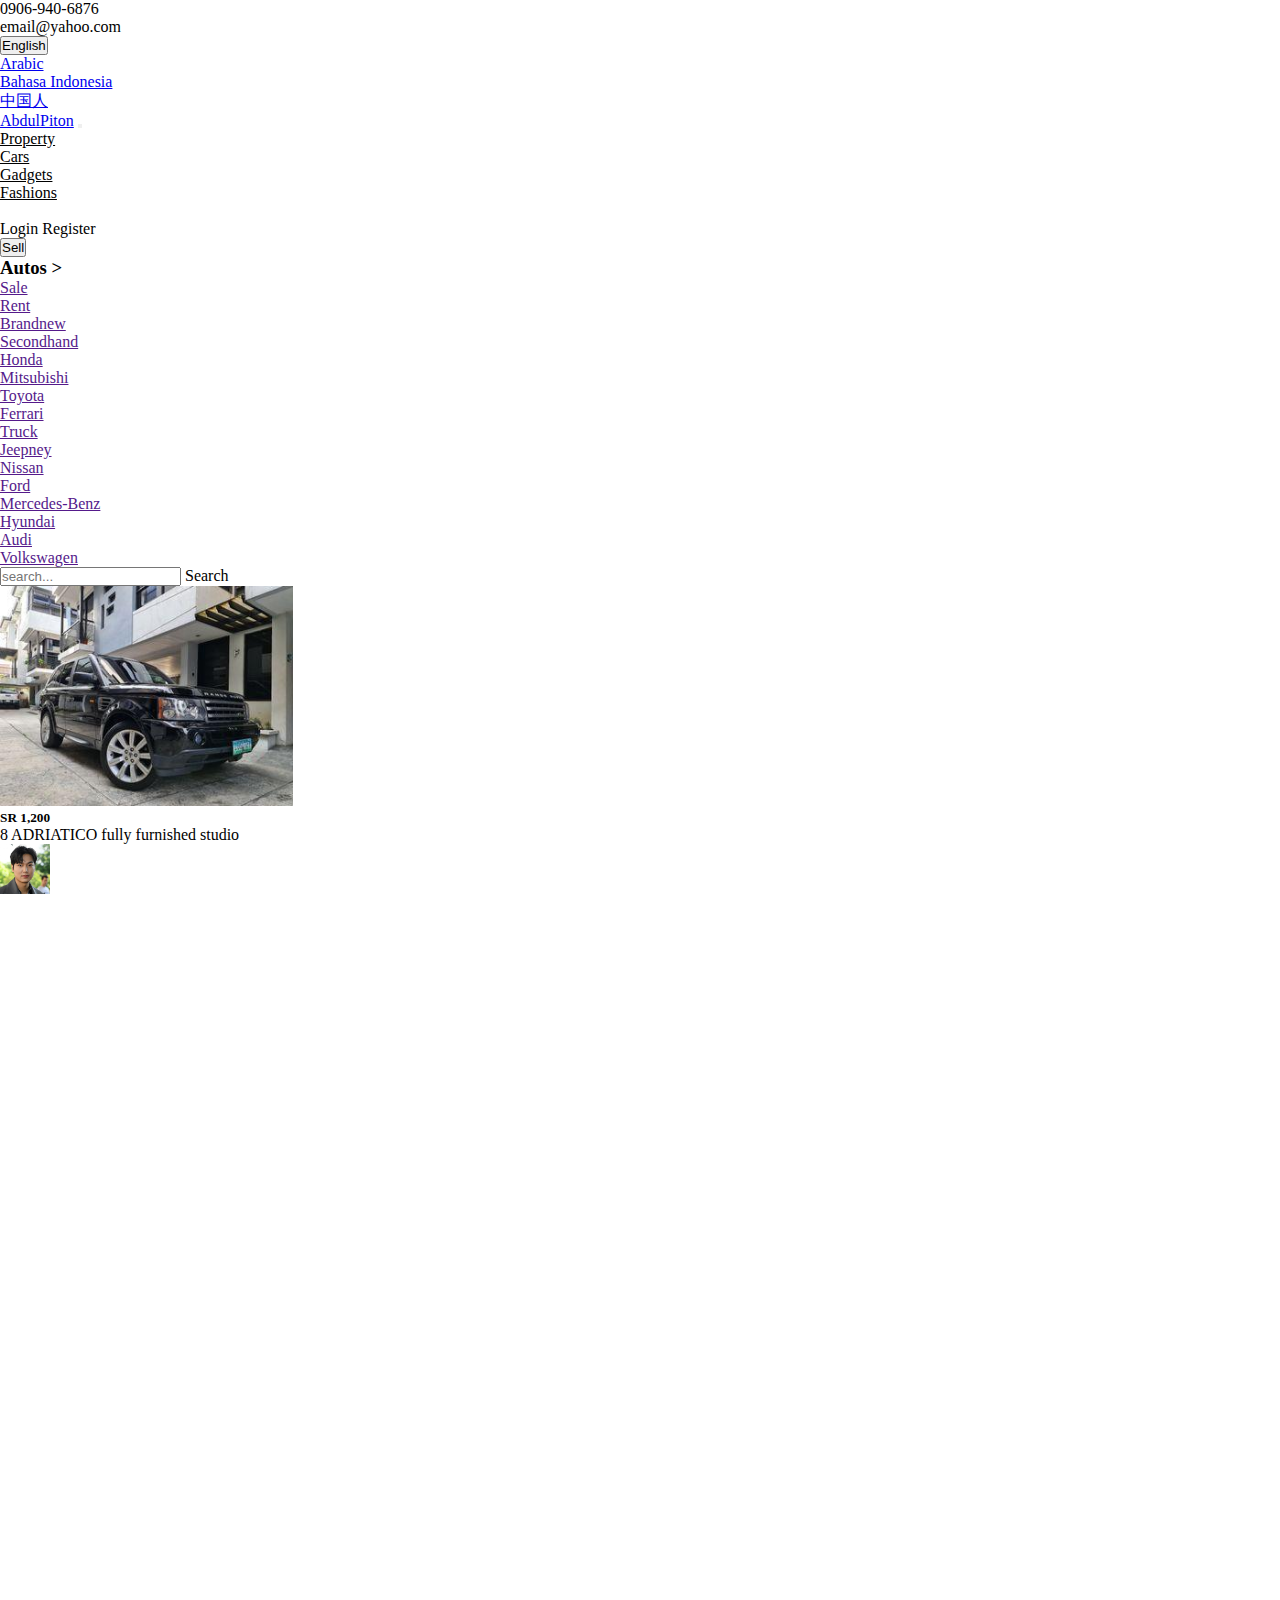
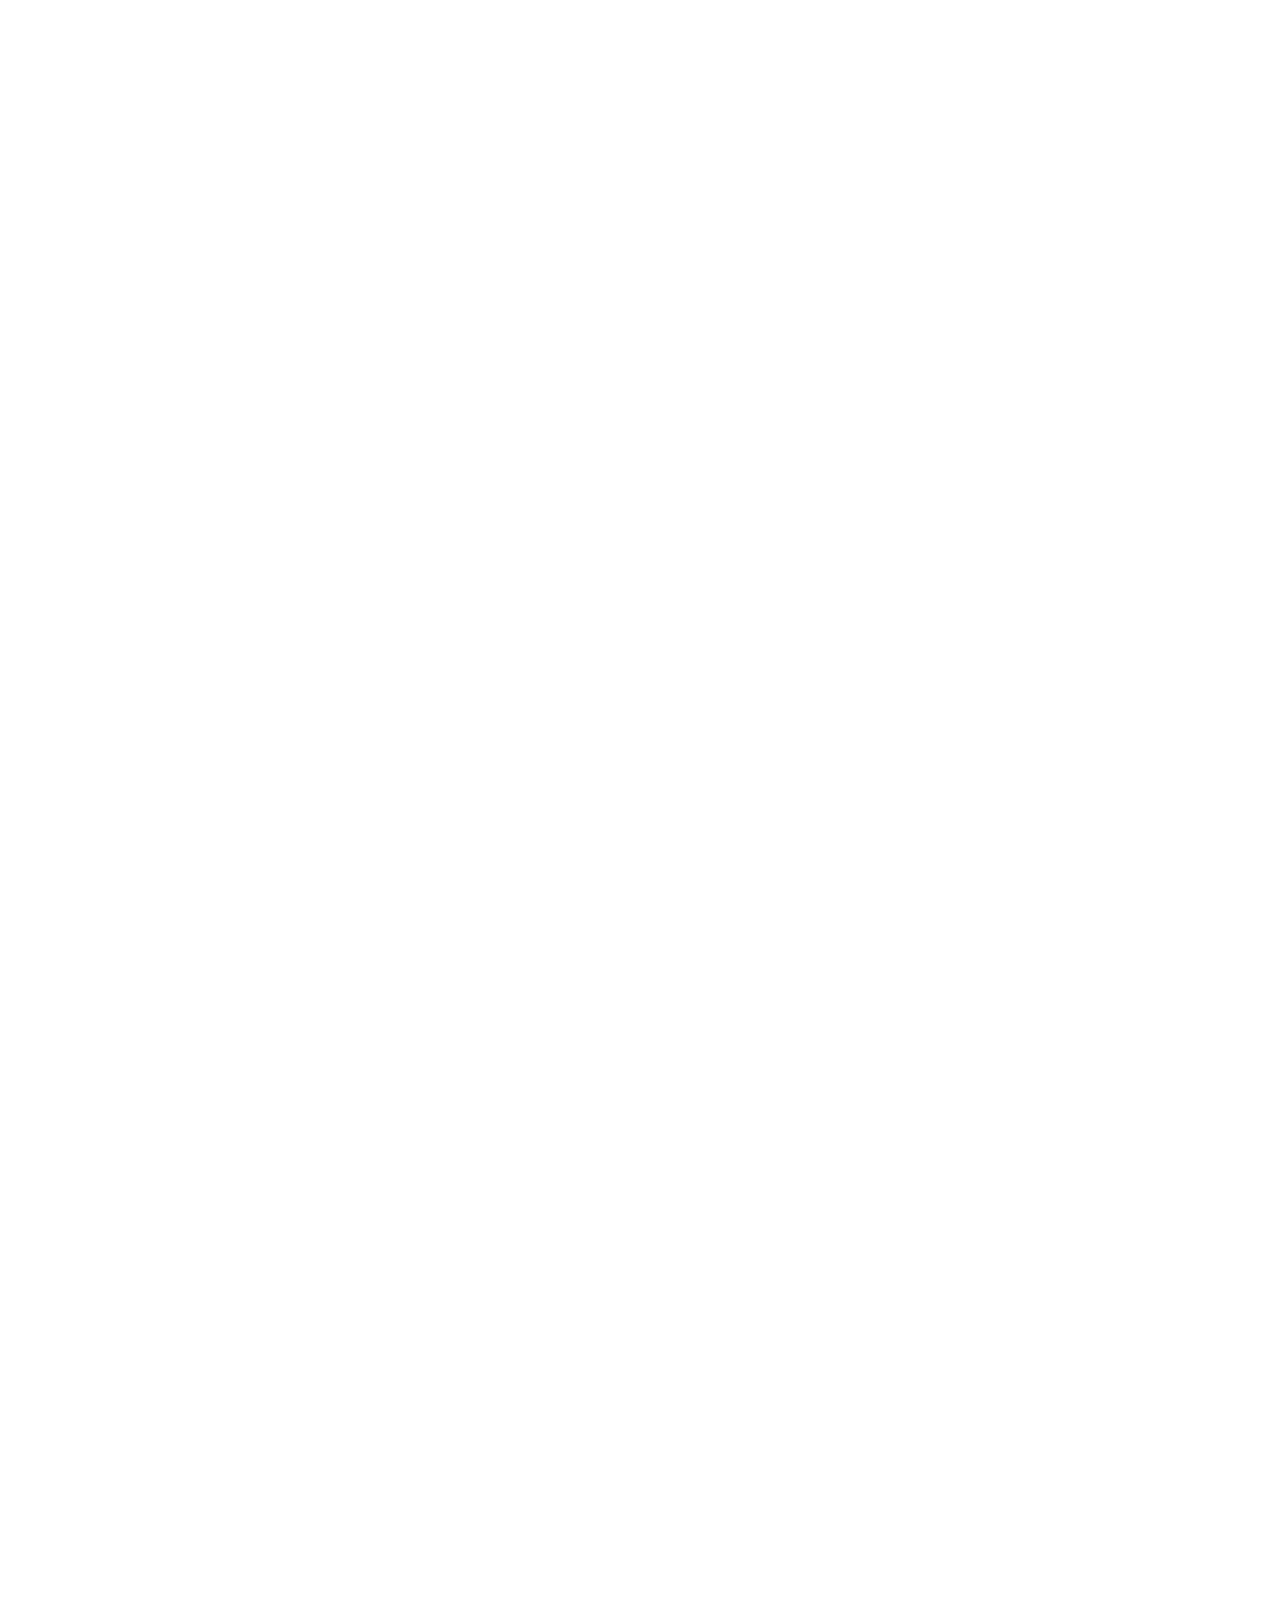
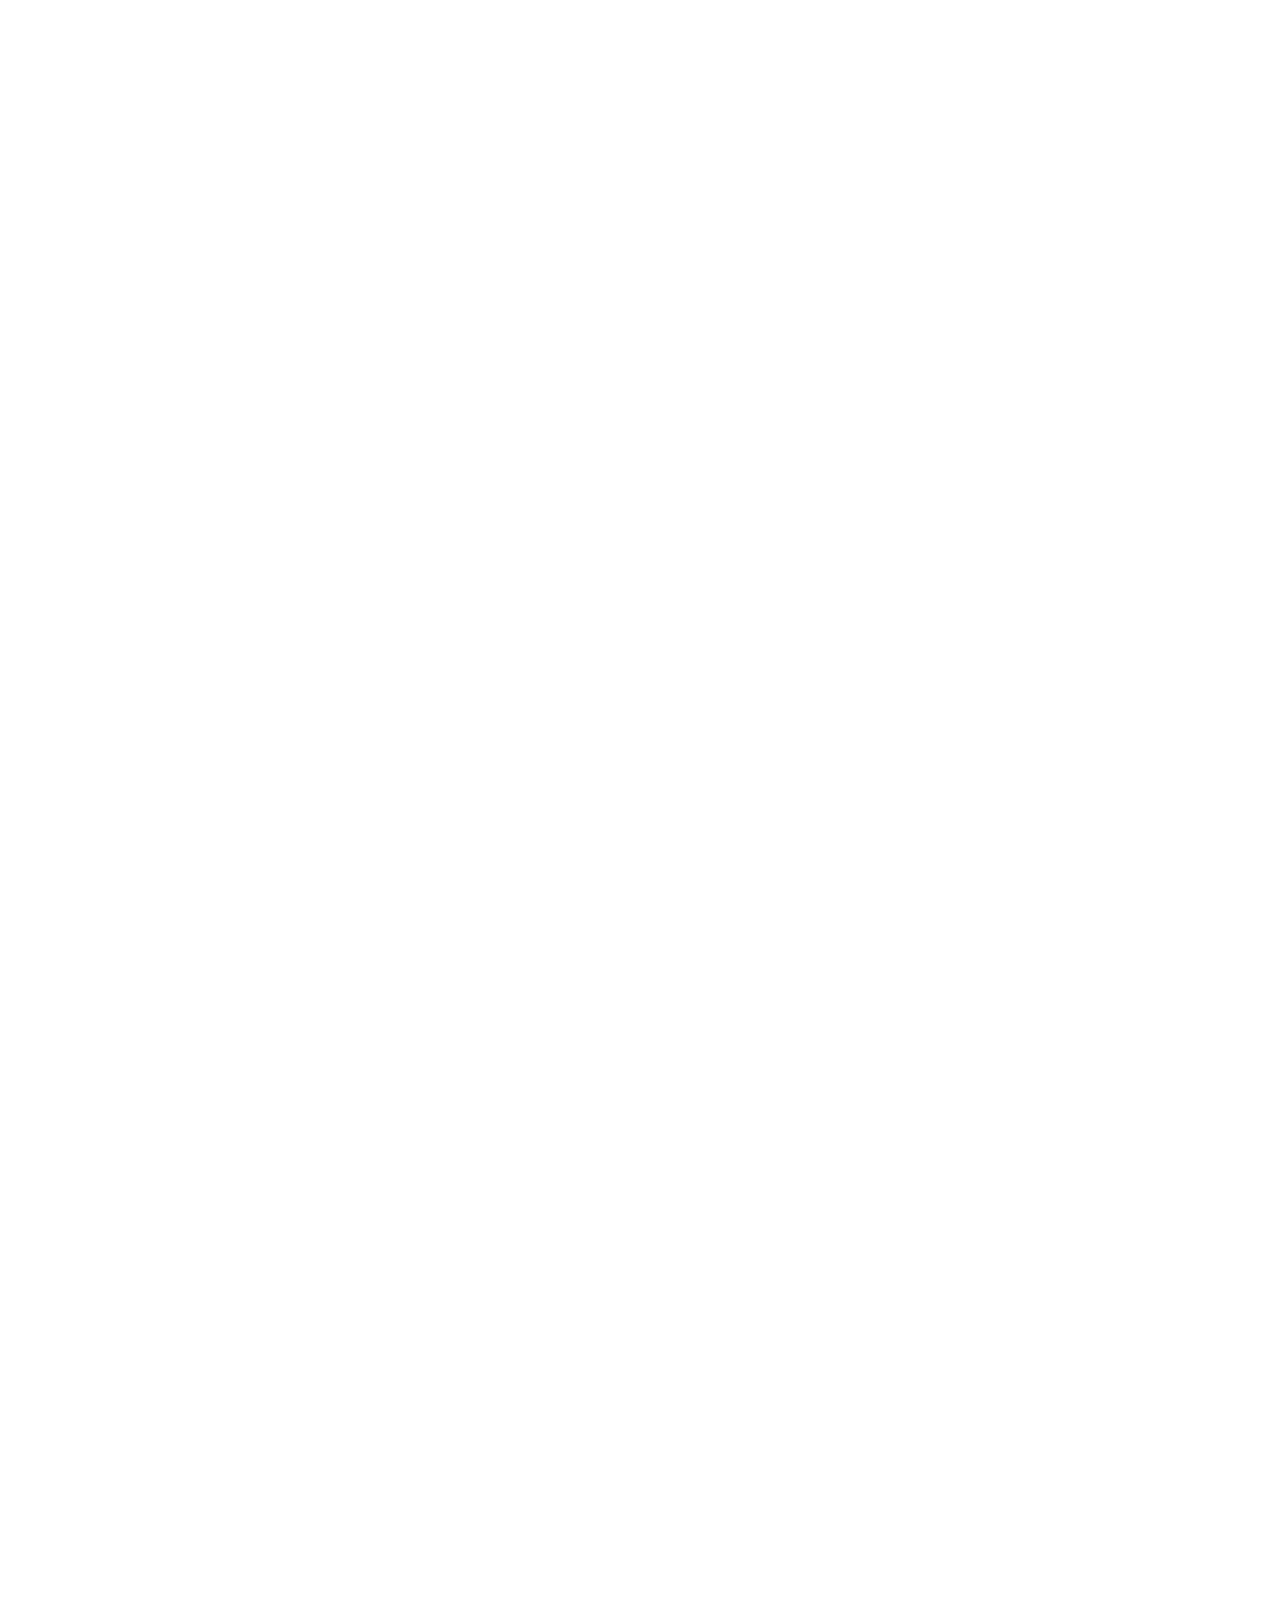
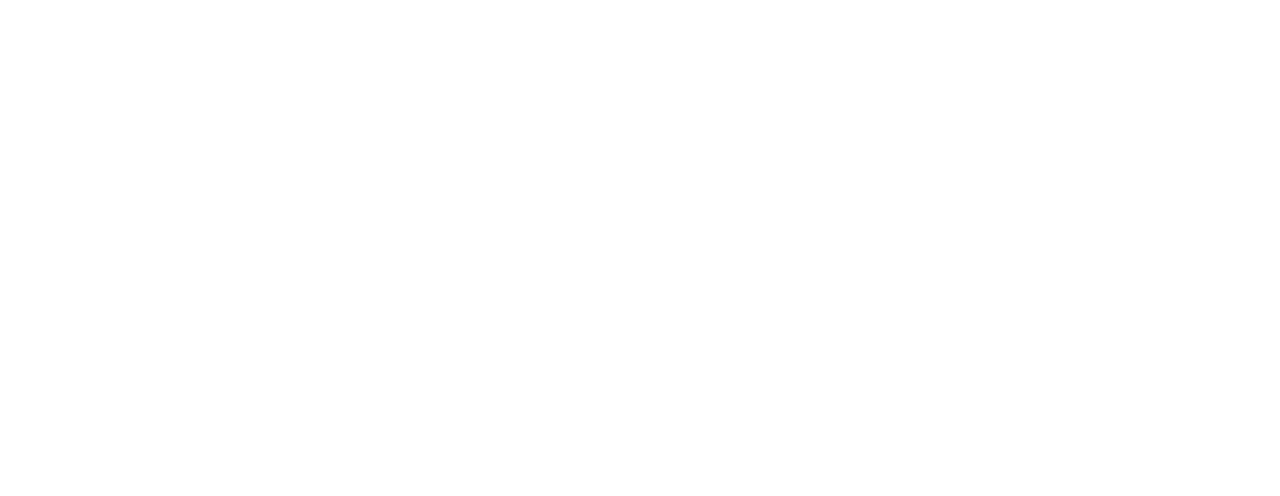
==== autos.html @ 3ada984b "updated ads" ====
<!DOCTYPE html>
<html lang="en">
  <head>
    <meta charset="utf-8" />
    <meta name="viewport" content="width=device-width, initial-scale=1" />
    <title>AbdulPiton</title>
    <link
      href="https://cdn.jsdelivr.net/npm/bootstrap@5.2.3/dist/css/bootstrap.min.css"
      rel="stylesheet"
      integrity="sha384-rbsA2VBKQhggwzxH7pPCaAqO46MgnOM80zW1RWuH61DGLwZJEdK2Kadq2F9CUG65"
      crossorigin="anonymous"
    />

    <link rel="stylesheet" href="./style.css" />
    <link
      rel="stylesheet"
      href="https://cdnjs.cloudflare.com/ajax/libs/font-awesome/6.2.1/css/all.min.css"
      integrity="sha512-MV7K8+y+gLIBoVD59lQIYicR65iaqukzvf/nwasF0nqhPay5w/9lJmVM2hMDcnK1OnMGCdVK+iQrJ7lzPJQd1w=="
      crossorigin="anonymous"
      referrerpolicy="no-referrer"
    />
  </head>

  <body>
    <header>
      <div class="container bg-danger">
        <div class="row py-2 top-red">
          <div class="text-white d-flex flex-row">
            <div class="mx-2 my-2">
              <i class="fa-solid fa-phone"></i>
              <span>0906-940-6876</span>
            </div>

            <div class="mx-2 my-2">
              <i class="fa-solid fa-envelope"></i>
              <span>email@yahoo.com</span>
            </div>

            <div class="btn-group mx-3 my-1">
              <button
                class="btn btn-outline-light btn-sm dropdown-toggle"
                type="button"
                data-bs-toggle="dropdown"
                aria-expanded="false"
              >
                English
              </button>
              <ul class="dropdown-menu">
                <li><a class="dropdown-item" href="#">Arabic</a></li>
                <li><a class="dropdown-item" href="#">Bahasa Indonesia</a></li>
                <li><a class="dropdown-item" href="#">中国人</a></li>
              </ul>
            </div>
          </div>
        </div>
      </div>

      <div class="container">
        <nav class="navbar navbar-expand-lg bg-light">
          <div class="container-fluid">
            <a class="navbar-brand fw-bold" href="/index.html">AbdulPiton</a>
            <button
              class="navbar-toggler"
              type="button"
              data-bs-toggle="collapse"
              data-bs-target="#navbarTogglerDemo02"
              aria-controls="navbarTogglerDemo02"
              aria-expanded="false"
              aria-label="Toggle navigation"
            >
              <span class="navbar-toggler-icon"></span>
            </button>
            <div class="collapse navbar-collapse" id="navbarTogglerDemo02">
              <ul class="navbar-nav me-auto mb-2 mb-lg-0">
                <li class="nav-item">
                  <a
                    class="nav-link"
                    aria-current="page"
                    href="./categoryview.html"
                    >Property</a
                  >
                </li>
                <li class="nav-item">
                  <a class="nav-link" href="./autos.html">Cars</a>
                </li>
                <li class="nav-item">
                  <a class="nav-link" href="./gadgets.html">Gadgets</a>
                </li>
                <li class="nav-item">
                  <a class="nav-link" href="./fashion.html">Fashions</a>
                </li>
                <li class="nav-item"></li>
              </ul>
              <div class="auth-btn">
                <a
                  class="my-2"
                  style="text-decoration: none; color: black"
                  href=""
                  ><span>Login</span></a
                >
                <a
                  class="my-2"
                  style="text-decoration: none; color: black"
                  href=""
                  ><span>Register</span></a
                >
              </div>
              <button class="btn btn-danger px-4 mx-2">Sell</button>
            </div>
          </div>
        </nav>
      </div>

      <!-- <div class="container">
        <div class="row">
          <img class="img-fluid rounded" src="./image/banner2.png" alt="" />
        </div>
      </div> -->
    </header>

    <section id="category-filter">
      <div class="container bg-light">
        <div class="row">
          <div>
            <h3>Autos ></h3>
          </div>
        </div>
        <div class="container bg-white w-75 py-3 my-3">
          <div class="row">
            <div class="col-lg-3 col-md-3 col-sm-12">
              <ul class="" style="list-style-type: none">
                <li><a href="">Sale</a></li>
                <li><a href="">Rent</a></li>
                <li><a href="">Brandnew</a></li>
                <li><a href="">Secondhand</a></li>
              </ul>
            </div>
            <div class="col-lg-3 col-md-3 col-sm-12">
              <ul class="" style="list-style-type: none">
                <li><a href="">Honda</a></li>
                <li><a href="">Mitsubishi</a></li>
                <li><a href="">Toyota</a></li>
                <li><a href="">Ferrari</a></li>
              </ul>
            </div>
            <div class="col-lg-3 col-md-3 col-sm-12">
              <ul class="" style="list-style-type: none">
                <li><a href="">Truck</a></li>
                <li><a href="">Jeepney</a></li>
                <li><a href="">Nissan</a></li>
                <li><a href="">Ford</a></li>
              </ul>
            </div>
            <div class="col-lg-3 col-md-3 col-sm-12">
              <ul class="" style="list-style-type: none">
                <li><a href="">Mercedes-Benz</a></li>
                <li><a href="">Hyundai</a></li>
                <li><a href="">Audi</a></li>
                <li><a href="">Volkswagen</a></li>
              </ul>
            </div>
          </div>
        </div>
      </div>
    </section>

    <section id="category-body">
      <div class="container">
        <div class="row mt-5">
          <div class="col-lg-6 col-sm-12">
            <div class="input-group mb-3">
              <input
                type="text"
                class="form-control"
                placeholder="search..."
                aria-describedby="basic-addon2"
              />
              <span class="input-group-text btn btn-danger" id="basic-addon2"
                >Search</span
              >
            </div>
          </div>
        </div>

        <div class="row my-4">
          <div class="col-lg-3 col-md-6 col-sm-12 col-xs-12 my-2">
            <div class="card rounded" style="width: 100%">
              <img
                style="height: 220px"
                src="./image/car1.jpg"
                class="card-img-top img-fluid"
                alt=""
              />
              <div class="card-body">
                <h5 class="card-title">SR 1,200</h5>
                <p class="card-text">8 ADRIATICO fully furnished studio</p>
                <div
                  class="mt-2 d-flex flex-row justify-content-evenly align-items-center"
                >
                  <img
                    style="width: 50px"
                    class="rounded-circle img-fluid"
                    src="./image/profile.png"
                    alt=""
                  />
                  <div class="mx-2">
                    <span style="font-size: 15px" class="fw-bold"
                      >Dondex_Chavez</span
                    >
                    <div>
                      <i
                        style="font-size: 12px"
                        class="fa-solid fa-user text-danger"
                      ></i>
                      <span class="text-danger" style="font-size: 12px"
                        >30 minutes ago</span
                      >
                    </div>
                  </div>
                  <a href="#" class="btn btn-danger ms-auto">Message</a>
                </div>
              </div>
            </div>
          </div>

          <div class="col-lg-3 col-md-6 col-sm-12 col-xs-12 my-2">
            <div class="card rounded" style="width: 100%">
              <img
                style="height: 220px"
                src="./image/car2.jpg"
                class="card-img-top img-fluid"
                alt=""
              />
              <div class="card-body">
                <h5 class="card-title">SR 1,200</h5>
                <p class="card-text">8 ADRIATICO fully furnished studio</p>
                <div
                  class="mt-2 d-flex flex-row justify-content-evenly align-items-center"
                >
                  <img
                    style="width: 50px"
                    class="rounded-circle img-fluid"
                    src="./image/profile.png"
                    alt=""
                  />
                  <div class="mx-2">
                    <span style="font-size: 15px" class="fw-bold"
                      >Dondex_Chavez</span
                    >
                    <div>
                      <i
                        style="font-size: 12px"
                        class="fa-solid fa-user text-danger"
                      ></i>
                      <span class="text-danger" style="font-size: 12px"
                        >30 minutes ago</span
                      >
                    </div>
                  </div>
                  <a href="#" class="btn btn-danger ms-auto">Message</a>
                </div>
              </div>
            </div>
          </div>

          <div class="col-lg-3 col-md-6 col-sm-12 col-xs-12 my-2">
            <div class="card rounded" style="width: 100%">
              <img
                style="height: 220px"
                src="./image/car3.jpg"
                class="card-img-top img-fluid"
                alt=""
              />
              <div class="card-body">
                <h5 class="card-title">SR 4,600</h5>
                <p class="card-text">8 ADRIATICO fully furnished studio</p>
                <div
                  class="mt-2 d-flex flex-row justify-content-evenly align-items-center"
                >
                  <img
                    style="width: 50px"
                    class="rounded-circle img-fluid"
                    src="./image/profile.png"
                    alt=""
                  />
                  <div class="mx-2">
                    <span style="font-size: 15px" class="fw-bold"
                      >Dondex_Chavez</span
                    >
                    <div>
                      <i
                        style="font-size: 12px"
                        class="fa-solid fa-user text-danger"
                      ></i>
                      <span class="text-danger" style="font-size: 12px"
                        >30 minutes ago</span
                      >
                    </div>
                  </div>
                  <a href="#" class="btn btn-danger ms-auto">Message</a>
                </div>
              </div>
            </div>
          </div>

          <div class="col-lg-3 col-md-6 col-sm-12 col-xs-12 my-2">
            <div class="card rounded" style="width: 100%">
              <img
                style="height: 220px"
                src="./image/car4.jpg"
                class="card-img-top img-fluid"
                alt=""
              />
              <div class="card-body">
                <h5 class="card-title">SR 900</h5>
                <p class="card-text">8 ADRIATICO fully furnished studio</p>
                <div
                  class="mt-2 d-flex flex-row justify-content-evenly align-items-center"
                >
                  <img
                    style="width: 50px"
                    class="rounded-circle img-fluid"
                    src="./image/profile.png"
                    alt=""
                  />
                  <div class="mx-2">
                    <span style="font-size: 15px" class="fw-bold"
                      >Dondex_Chavez</span
                    >
                    <div>
                      <i
                        style="font-size: 12px"
                        class="fa-solid fa-user text-danger"
                      ></i>
                      <span class="text-danger" style="font-size: 12px"
                        >30 minutes ago</span
                      >
                    </div>
                  </div>
                  <a href="#" class="btn btn-danger ms-auto">Message</a>
                </div>
              </div>
            </div>
          </div>
        </div>

        <div class="row my-4">
          <div class="col-lg-3 col-md-6 col-sm-12 col-xs-12 my-2">
            <div class="card rounded" style="width: 100%">
              <img
                style="height: 220px"
                src="./image/car1.jpg"
                class="card-img-top img-fluid"
                alt=""
              />
              <div class="card-body">
                <h5 class="card-title">SR 1,200</h5>
                <p class="card-text">8 ADRIATICO fully furnished studio</p>
                <div
                  class="mt-2 d-flex flex-row justify-content-evenly align-items-center"
                >
                  <img
                    style="width: 50px"
                    class="rounded-circle img-fluid"
                    src="./image/profile.png"
                    alt=""
                  />
                  <div class="mx-2">
                    <span style="font-size: 15px" class="fw-bold"
                      >Dondex_Chavez</span
                    >
                    <div>
                      <i
                        style="font-size: 12px"
                        class="fa-solid fa-user text-danger"
                      ></i>
                      <span class="text-danger" style="font-size: 12px"
                        >30 minutes ago</span
                      >
                    </div>
                  </div>
                  <a href="#" class="btn btn-danger ms-auto">Message</a>
                </div>
              </div>
            </div>
          </div>

          <div class="col-lg-3 col-md-6 col-sm-12 col-xs-12 my-2">
            <div class="card rounded" style="width: 100%">
              <img
                style="height: 220px"
                src="./image/car2.jpg"
                class="card-img-top img-fluid"
                alt=""
              />
              <div class="card-body">
                <h5 class="card-title">SR 1,200</h5>
                <p class="card-text">8 ADRIATICO fully furnished studio</p>
                <div
                  class="mt-2 d-flex flex-row justify-content-evenly align-items-center"
                >
                  <img
                    style="width: 50px"
                    class="rounded-circle img-fluid"
                    src="./image/profile.png"
                    alt=""
                  />
                  <div class="mx-2">
                    <span style="font-size: 15px" class="fw-bold"
                      >Dondex_Chavez</span
                    >
                    <div>
                      <i
                        style="font-size: 12px"
                        class="fa-solid fa-user text-danger"
                      ></i>
                      <span class="text-danger" style="font-size: 12px"
                        >30 minutes ago</span
                      >
                    </div>
                  </div>
                  <a href="#" class="btn btn-danger ms-auto">Message</a>
                </div>
              </div>
            </div>
          </div>

          <div class="col-lg-3 col-md-6 col-sm-12 col-xs-12 my-2">
            <div class="card rounded" style="width: 100%">
              <img
                style="height: 220px"
                src="./image/car3.jpg"
                class="card-img-top img-fluid"
                alt=""
              />
              <div class="card-body">
                <h5 class="card-title">SR 4,600</h5>
                <p class="card-text">8 ADRIATICO fully furnished studio</p>
                <div
                  class="mt-2 d-flex flex-row justify-content-evenly align-items-center"
                >
                  <img
                    style="width: 50px"
                    class="rounded-circle img-fluid"
                    src="./image/profile.png"
                    alt=""
                  />
                  <div class="mx-2">
                    <span style="font-size: 15px" class="fw-bold"
                      >Dondex_Chavez</span
                    >
                    <div>
                      <i
                        style="font-size: 12px"
                        class="fa-solid fa-user text-danger"
                      ></i>
                      <span class="text-danger" style="font-size: 12px"
                        >30 minutes ago</span
                      >
                    </div>
                  </div>
                  <a href="#" class="btn btn-danger ms-auto">Message</a>
                </div>
              </div>
            </div>
          </div>

          <div class="col-lg-3 col-md-6 col-sm-12 col-xs-12 my-2">
            <div class="card rounded" style="width: 100%">
              <img
                style="height: 220px"
                src="./image/car4.jpg"
                class="card-img-top img-fluid"
                alt=""
              />
              <div class="card-body">
                <h5 class="card-title">SR 900</h5>
                <p class="card-text">8 ADRIATICO fully furnished studio</p>
                <div
                  class="mt-2 d-flex flex-row justify-content-evenly align-items-center"
                >
                  <img
                    style="width: 50px"
                    class="rounded-circle img-fluid"
                    src="./image/profile.png"
                    alt=""
                  />
                  <div class="mx-2">
                    <span style="font-size: 15px" class="fw-bold"
                      >Dondex_Chavez</span
                    >
                    <div>
                      <i
                        style="font-size: 12px"
                        class="fa-solid fa-user text-danger"
                      ></i>
                      <span class="text-danger" style="font-size: 12px"
                        >30 minutes ago</span
                      >
                    </div>
                  </div>
                  <a href="#" class="btn btn-danger ms-auto">Message</a>
                </div>
              </div>
            </div>
          </div>
        </div>

        <div class="row my-4">
          <div class="col-lg-3 col-md-6 col-sm-12 col-xs-12 my-2">
            <div class="card rounded" style="width: 100%">
              <img
                style="height: 220px"
                src="./image/car1.jpg"
                class="card-img-top img-fluid"
                alt=""
              />
              <div class="card-body">
                <h5 class="card-title">SR 1,200</h5>
                <p class="card-text">8 ADRIATICO fully furnished studio</p>
                <div
                  class="mt-2 d-flex flex-row justify-content-evenly align-items-center"
                >
                  <img
                    style="width: 50px"
                    class="rounded-circle img-fluid"
                    src="./image/profile.png"
                    alt=""
                  />
                  <div class="mx-2">
                    <span style="font-size: 15px" class="fw-bold"
                      >Dondex_Chavez</span
                    >
                    <div>
                      <i
                        style="font-size: 12px"
                        class="fa-solid fa-user text-danger"
                      ></i>
                      <span class="text-danger" style="font-size: 12px"
                        >30 minutes ago</span
                      >
                    </div>
                  </div>
                  <a href="#" class="btn btn-danger ms-auto">Message</a>
                </div>
              </div>
            </div>
          </div>

          <div class="col-lg-3 col-md-6 col-sm-12 col-xs-12 my-2">
            <div class="card rounded" style="width: 100%">
              <img
                style="height: 220px"
                src="./image/car2.jpg"
                class="card-img-top img-fluid"
                alt=""
              />
              <div class="card-body">
                <h5 class="card-title">SR 1,200</h5>
                <p class="card-text">8 ADRIATICO fully furnished studio</p>
                <div
                  class="mt-2 d-flex flex-row justify-content-evenly align-items-center"
                >
                  <img
                    style="width: 50px"
                    class="rounded-circle img-fluid"
                    src="./image/profile.png"
                    alt=""
                  />
                  <div class="mx-2">
                    <span style="font-size: 15px" class="fw-bold"
                      >Dondex_Chavez</span
                    >
                    <div>
                      <i
                        style="font-size: 12px"
                        class="fa-solid fa-user text-danger"
                      ></i>
                      <span class="text-danger" style="font-size: 12px"
                        >30 minutes ago</span
                      >
                    </div>
                  </div>
                  <a href="#" class="btn btn-danger ms-auto">Message</a>
                </div>
              </div>
            </div>
          </div>

          <div class="col-lg-3 col-md-6 col-sm-12 col-xs-12 my-2">
            <div class="card rounded" style="width: 100%">
              <img
                style="height: 220px"
                src="./image/car3.jpg"
                class="card-img-top img-fluid"
                alt=""
              />
              <div class="card-body">
                <h5 class="card-title">SR 4,600</h5>
                <p class="card-text">8 ADRIATICO fully furnished studio</p>
                <div
                  class="mt-2 d-flex flex-row justify-content-evenly align-items-center"
                >
                  <img
                    style="width: 50px"
                    class="rounded-circle img-fluid"
                    src="./image/profile.png"
                    alt=""
                  />
                  <div class="mx-2">
                    <span style="font-size: 15px" class="fw-bold"
                      >Dondex_Chavez</span
                    >
                    <div>
                      <i
                        style="font-size: 12px"
                        class="fa-solid fa-user text-danger"
                      ></i>
                      <span class="text-danger" style="font-size: 12px"
                        >30 minutes ago</span
                      >
                    </div>
                  </div>
                  <a href="#" class="btn btn-danger ms-auto">Message</a>
                </div>
              </div>
            </div>
          </div>

          <div class="col-lg-3 col-md-6 col-sm-12 col-xs-12 my-2">
            <div class="card rounded" style="width: 100%">
              <img
                style="height: 220px"
                src="./image/car4.jpg"
                class="card-img-top img-fluid"
                alt=""
              />
              <div class="card-body">
                <h5 class="card-title">SR 900</h5>
                <p class="card-text">8 ADRIATICO fully furnished studio</p>
                <div
                  class="mt-2 d-flex flex-row justify-content-evenly align-items-center"
                >
                  <img
                    style="width: 50px"
                    class="rounded-circle img-fluid"
                    src="./image/profile.png"
                    alt=""
                  />
                  <div class="mx-2">
                    <span style="font-size: 15px" class="fw-bold"
                      >Dondex_Chavez</span
                    >
                    <div>
                      <i
                        style="font-size: 12px"
                        class="fa-solid fa-user text-danger"
                      ></i>
                      <span class="text-danger" style="font-size: 12px"
                        >30 minutes ago</span
                      >
                    </div>
                  </div>
                  <a href="#" class="btn btn-danger ms-auto">Message</a>
                </div>
              </div>
            </div>
          </div>
        </div>
      </div>
    </section>

    <!-- Footer -->
    <footer class="container text-center text-lg-start bg-light text-muted">
      <!-- Section: Social media -->
      <section
        class="d-flex justify-content-center justify-content-lg-between p-4 border-bottom"
      >
        <!-- Left -->
        <div class="me-5 d-none d-lg-block">
          <span>Get connected with us on social networks:</span>
        </div>
        <!-- Left -->

        <!-- Right -->
        <div>
          <a href="" class="me-4 text-reset">
            <i class="fab fa-facebook-f"></i>
          </a>
          <a href="" class="me-4 text-reset">
            <i class="fab fa-twitter"></i>
          </a>
          <a href="" class="me-4 text-reset">
            <i class="fab fa-google"></i>
          </a>
          <a href="" class="me-4 text-reset">
            <i class="fab fa-instagram"></i>
          </a>
          <a href="" class="me-4 text-reset">
            <i class="fab fa-linkedin"></i>
          </a>
          <a href="" class="me-4 text-reset">
            <i class="fab fa-github"></i>
          </a>
        </div>
        <!-- Right -->
      </section>
      <!-- Section: Social media -->

      <!-- Section: Links  -->
      <section class="">
        <div class="container text-center text-md-start mt-5">
          <!-- Grid row -->
          <div class="row mt-3">
            <!-- Grid column -->
            <div class="col-md-3 col-lg-4 col-xl-3 mx-auto mb-4">
              <!-- Content -->
              <h6 class="text-uppercase fw-bold mb-4">
                <i class="fas fa-gem me-3"></i>AbdulPiton
              </h6>
              <p>
                We Sell , We Buy all Products! all Brands! Brand new and Second
                hand All in One at AbdulPiton
              </p>
            </div>
            <!-- Grid column -->

            <!-- Grid column -->
            <div class="col-md-2 col-lg-2 col-xl-2 mx-auto mb-4">
              <!-- Links -->
              <h6 class="text-uppercase fw-bold mb-4">About Us</h6>
              <p>
                <a href="#!" class="text-reset">Payment Methods</a>
              </p>
              <p>
                <a href="#!" class="text-reset">Our Products</a>
              </p>
              <p>
                <a href="#!" class="text-reset">Help</a>
              </p>
              <p>
                <a href="#!" class="text-reset">Sitemap</a>
              </p>
            </div>
            <!-- Grid column -->

            <!-- Grid column -->
            <div class="col-md-3 col-lg-2 col-xl-2 mx-auto mb-4">
              <!-- Links -->
              <h6 class="text-uppercase fw-bold mb-4">
                Prices and Calculators
              </h6>
              <p>
                <a href="#!" class="text-reset"
                  >Car Prices and Specifications</a
                >
              </p>
              <p>
                <a href="#!" class="text-reset">Mobile Prices and Specs</a>
              </p>
              <p>
                <a href="#!" class="text-reset">Real Estate Prices</a>
              </p>
              <p>
                <a href="#!" class="text-reset">Loan Calculator</a>
              </p>
            </div>
            <!-- Grid column -->

            <!-- Grid column -->
            <div class="col-md-4 col-lg-3 col-xl-3 mx-auto mb-md-0 mb-4">
              <!-- Links -->
              <h6 class="text-uppercase fw-bold mb-4">Contact</h6>
              <p><i class="fas fa-home me-3"></i> New York, NY 10012, US</p>
              <p>
                <i class="fas fa-envelope me-3"></i>
                info@example.com
              </p>
              <p><i class="fas fa-phone me-3"></i> + 01 234 567 88</p>
              <p><i class="fas fa-print me-3"></i> + 01 234 567 89</p>
            </div>
            <!-- Grid column -->
          </div>
          <!-- Grid row -->
        </div>
      </section>
      <!-- Section: Links  -->

      <!-- Copyright -->
      <div class="text-center text-white p-4 bg-danger">
        © 2022 Copyright:
        <a class="text-reset fw-bold" href="">Yaramay Corporation</a>
      </div>
      <!-- Copyright -->
    </footer>
    <!-- Footer -->

    <script
      src="https://cdn.jsdelivr.net/npm/bootstrap@5.2.3/dist/js/bootstrap.bundle.min.js"
      integrity="sha384-kenU1KFdBIe4zVF0s0G1M5b4hcpxyD9F7jL+jjXkk+Q2h455rYXK/7HAuoJl+0I4"
      crossorigin="anonymous"
    ></script>
    <script src="./index.js"></script>
  </body>
</html>
---- style.css ----
* {
  padding: 0;
  margin: 0;
  box-sizing: border-box;
}

/* Header */
.nav-link {
  color: #000;
}

@media (max-width: 575.98px) {
  .top-red {
    font-size: 15px;
  }
}
@media (max-width: 427px) {
  .top-red {
    font-size: 12px;
  }
}
@media (max-width: 377px) {
  .top-red {
    font-size: 11px;
  }
}
@media (max-width: 357px) {
  .top-red {
    font-size: 10px;
  }
}
@media (max-width: 341px) {
  .top-red {
    font-size: 8px;
  }
}
/* auth btn */
@media (max-width: 991.98px) {
  .auth-btn {
    display: flex;
    flex-direction: column;
  }
}
/* featured categories */
.category img {
  filter: brightness(0.4);
  cursor: pointer;
}
.category img:hover {
  filter: brightness(0.9);
}
.category {
  position: relative;
}
.category-title1 {
  color: #fff;
  position: absolute;
  top: 70%;
  left: 4%;
}
.category-title2 {
  color: #fff;
  position: absolute;
  top: 70%;
  left: 29%;
}

.category-title3 {
  color: #fff;
  position: absolute;
  top: 70%;
  left: 54%;
}
.category-title4 {
  color: #fff;
  position: absolute;
  top: 70%;
  left: 78%;
}

/* Media Query of category features */
@media (max-width: 1399.98px) {
  .category-title1 {
    color: #fff;
    position: absolute;
    top: 65%;
    left: 4%;
  }
  .category-title2 {
    color: #fff;
    position: absolute;
    top: 65%;
    left: 29%;
  }

  .category-title3 {
    color: #fff;
    position: absolute;
    top: 65%;
    left: 53%;
  }
  .category-title4 {
    color: #fff;
    position: absolute;
    top: 65%;
    left: 78%;
  }
}
@media (max-width: 1199.98px) {
  .category-title1 {
    color: #fff;
    position: absolute;
    top: 60%;
    left: 4%;
  }
  .category-title2 {
    color: #fff;
    position: absolute;
    top: 60%;
    left: 29%;
  }

  .category-title3 {
    color: #fff;
    position: absolute;
    top: 60%;
    left: 53%;
  }
  .category-title4 {
    color: #fff;
    position: absolute;
    top: 60%;
    left: 78%;
  }
}

@media (max-width: 991.98px) {
  .category-title1 {
    color: #fff;
    position: absolute;
    top: 50%;
    left: 4%;
    font-size: 10px;
  }
  .category-title2 {
    color: #fff;
    position: absolute;
    top: 50%;
    left: 29%;
    font-size: 10px;
  }

  .category-title3 {
    color: #fff;
    position: absolute;
    top: 50%;
    left: 53%;
    font-size: 10px;
  }
  .category-title4 {
    color: #fff;
    position: absolute;
    top: 50%;
    left: 78%;
    font-size: 10px;
  }
}
@media (max-width: 767.98px) {
  .category-title1 {
    color: #fff;
    position: absolute;
    top: 35%;
    left: 4%;
    font-size: 10px;
  }
  .category-title2 {
    color: #fff;
    position: absolute;
    top: 35%;
    left: 55%;
    font-size: 10px;
  }

  .category-title3 {
    color: #fff;
    position: absolute;
    top: 85%;
    left: 4%;
    font-size: 10px;
  }
  .category-title4 {
    color: #fff;
    position: absolute;
    top: 85%;
    left: 55%;
    font-size: 10px;
  }
}

@media (max-width: 575.98px) {
  .category-title1 {
    color: #fff;
    position: absolute;
    top: 35%;
    left: 5%;
    font-size: 10px;
  }
  .category-title2 {
    color: #fff;
    position: absolute;
    top: 35%;
    left: 55%;
    font-size: 10px;
  }

  .category-title3 {
    color: #fff;
    position: absolute;
    top: 85%;
    left: 5%;
    font-size: 10px;
  }
  .category-title4 {
    color: #fff;
    position: absolute;
    top: 85%;
    left: 55%;
    font-size: 10px;
  }
}

@media (max-width: 450px) {
  .category-title1 {
    color: #fff;
    position: absolute;
    top: 30%;
    left: 5%;
    font-size: 10px;
  }
  .category-title2 {
    color: #fff;
    position: absolute;
    top: 30%;
    left: 55%;
    font-size: 10px;
  }

  .category-title3 {
    color: #fff;
    position: absolute;
    top: 80%;
    left: 5%;
    font-size: 10px;
  }

  .category-title4 {
    color: #fff;
    position: absolute;
    top: 80%;
    left: 55%;
    font-size: 10px;
  }
}

@media (max-width: 375px) {
  .category-title1 {
    color: #fff;
    position: absolute;
    top: 30%;
    left: 5%;
    font-size: 10px;
  }

  .category-title2 {
    color: #fff;
    position: absolute;
    top: 30%;
    left: 55%;
    font-size: 10px;
  }

  .category-title3 {
    color: #fff;
    position: absolute;
    top: 80%;
    left: 5%;
    font-size: 10px;
  }

  .category-title4 {
    color: #fff;
    position: absolute;
    top: 80%;
    left: 55%;
    font-size: 10px;
  }
}

/* Property */
.card {
  border: none;
  cursor: pointer;
}
.card:hover {
  box-shadow: rgba(0, 0, 0, 0.16) 0px 10px 36px 0px,
    rgba(0, 0, 0, 0.06) 0px 0px 0px 1px;
}

/* User card */
@media (max-width: 767px) {
  .user-div .rounded-circle {
    width: 20px;
  }
  .user-div span {
    font-size: 10px;
  }
  .user-div i {
    font-size: 8px;
  }
  .user-div .time span {
    font-size: 8px;
  }
}
/* slides */
#container {
  margin: 0;
  padding: 0;
  display: grid;
  place-items: center;
}

#slider-container {
  width: 80vw;
  max-width: 1400px;
  position: relative;
  overflow: hidden;
  padding: 20px;
}

#slider-container .btn-slide {
  position: absolute;
  top: calc(50% - 30px);
  height: 30px;
  width: 30px;
  border-left: 8px solid pink;
  border-top: 8px solid pink;
  cursor: pointer;
  z-index: 1;
}

#slider-container .btn-slide:hover {
  transform: scale(1.2);
}

#slider-container .btn-slide.inactive {
  border-color: rgb(153, 121, 126);
}

#slider-container .btn-slide:first-of-type {
  transform: rotate(-45deg);
  left: 10px;
}

#slider-container .btn-slide:last-of-type {
  transform: rotate(135deg);
  right: 10px;
}

#slider-container #slider {
  display: flex;
  width: 1000%;
  height: 100%;
  transition: all 0.5s;
}

#slider-container #slider .slide {
  height: 90%;
  margin: auto 10px;
  display: grid;
  place-items: center;
}
#slider-container #slider .slide .card {
  border: none;
}
#slider-container #slider .slide .card:hover {
  box-shadow: rgba(0, 0, 0, 0.16) 0px 10px 36px 0px,
    rgba(0, 0, 0, 0.06) 0px 0px 0px 1px;
}

#slider-container #slider .slide span {
  color: white;
  font-size: 150px;
}

@media only screen and (min-width: 1100px) {
  #slider-container #slider .slide {
    width: calc(2.5% - 20px);
  }
}
@media only screen and (max-width: 1100px) {
  #slider-container #slider .slide {
    width: calc(3.3333333% - 20px);
  }
}

@media only screen and (max-width: 900px) {
  #slider-container #slider .slide {
    width: calc(5% - 20px);
  }
}

@media only screen and (max-width: 550px) {
  #slider-container #slider .slide {
    width: calc(6% - 20px);
  }
}

html,
body {
  width: 100%;
  height: 100%;
  margin: 0px;
  padding: 0px;
  overflow-x: hidden;
}
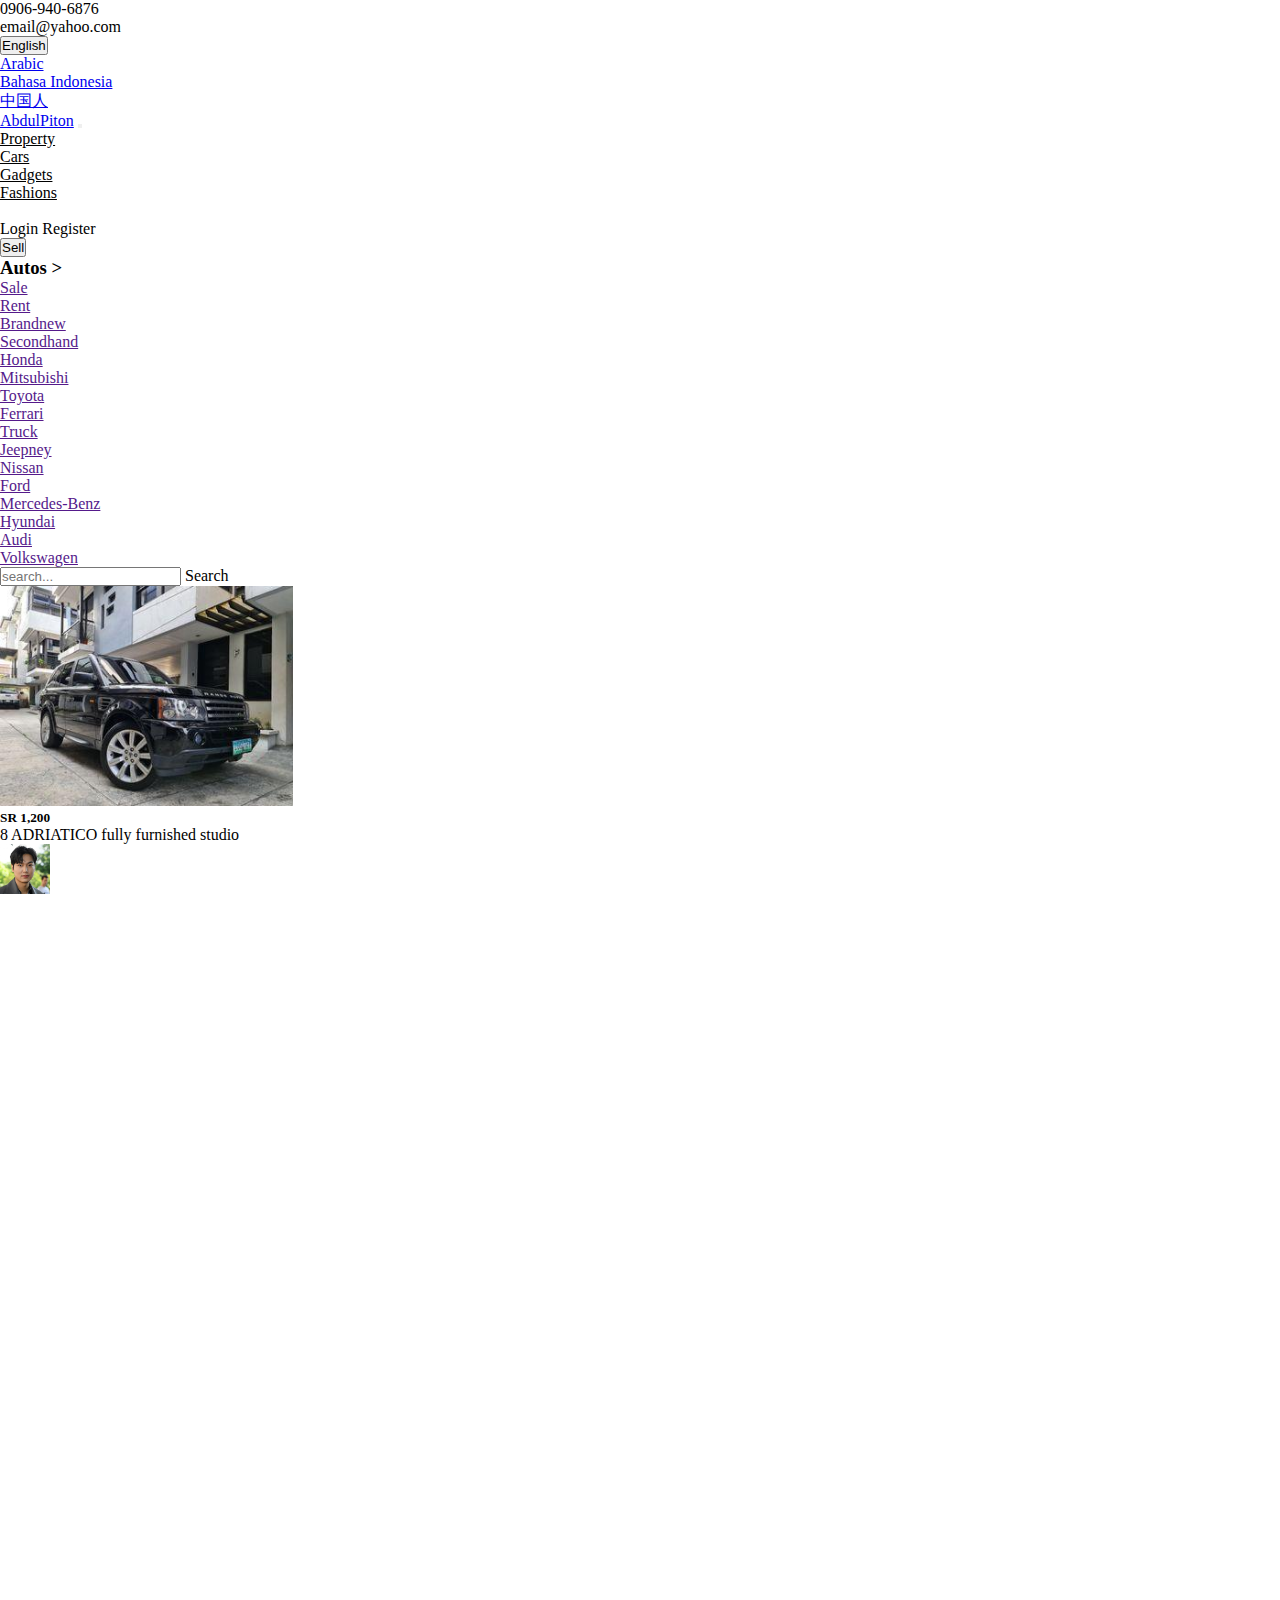
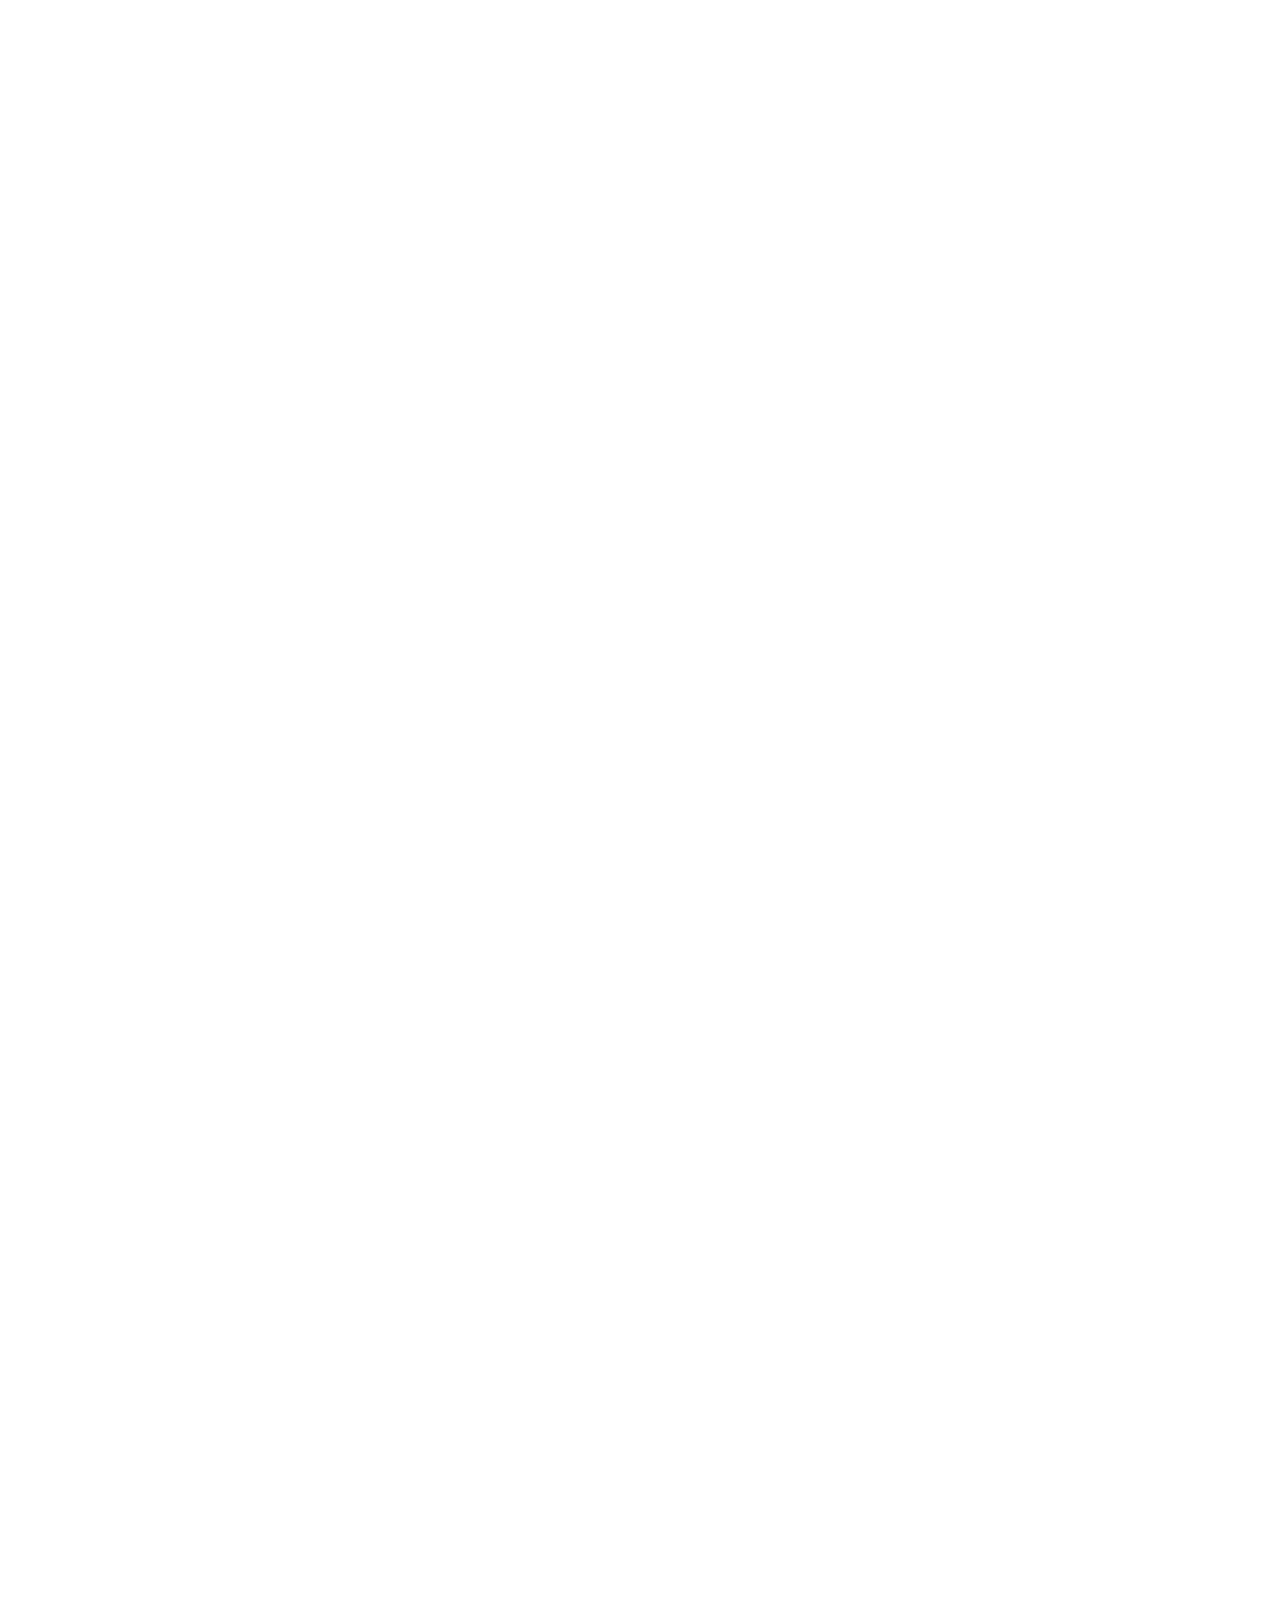
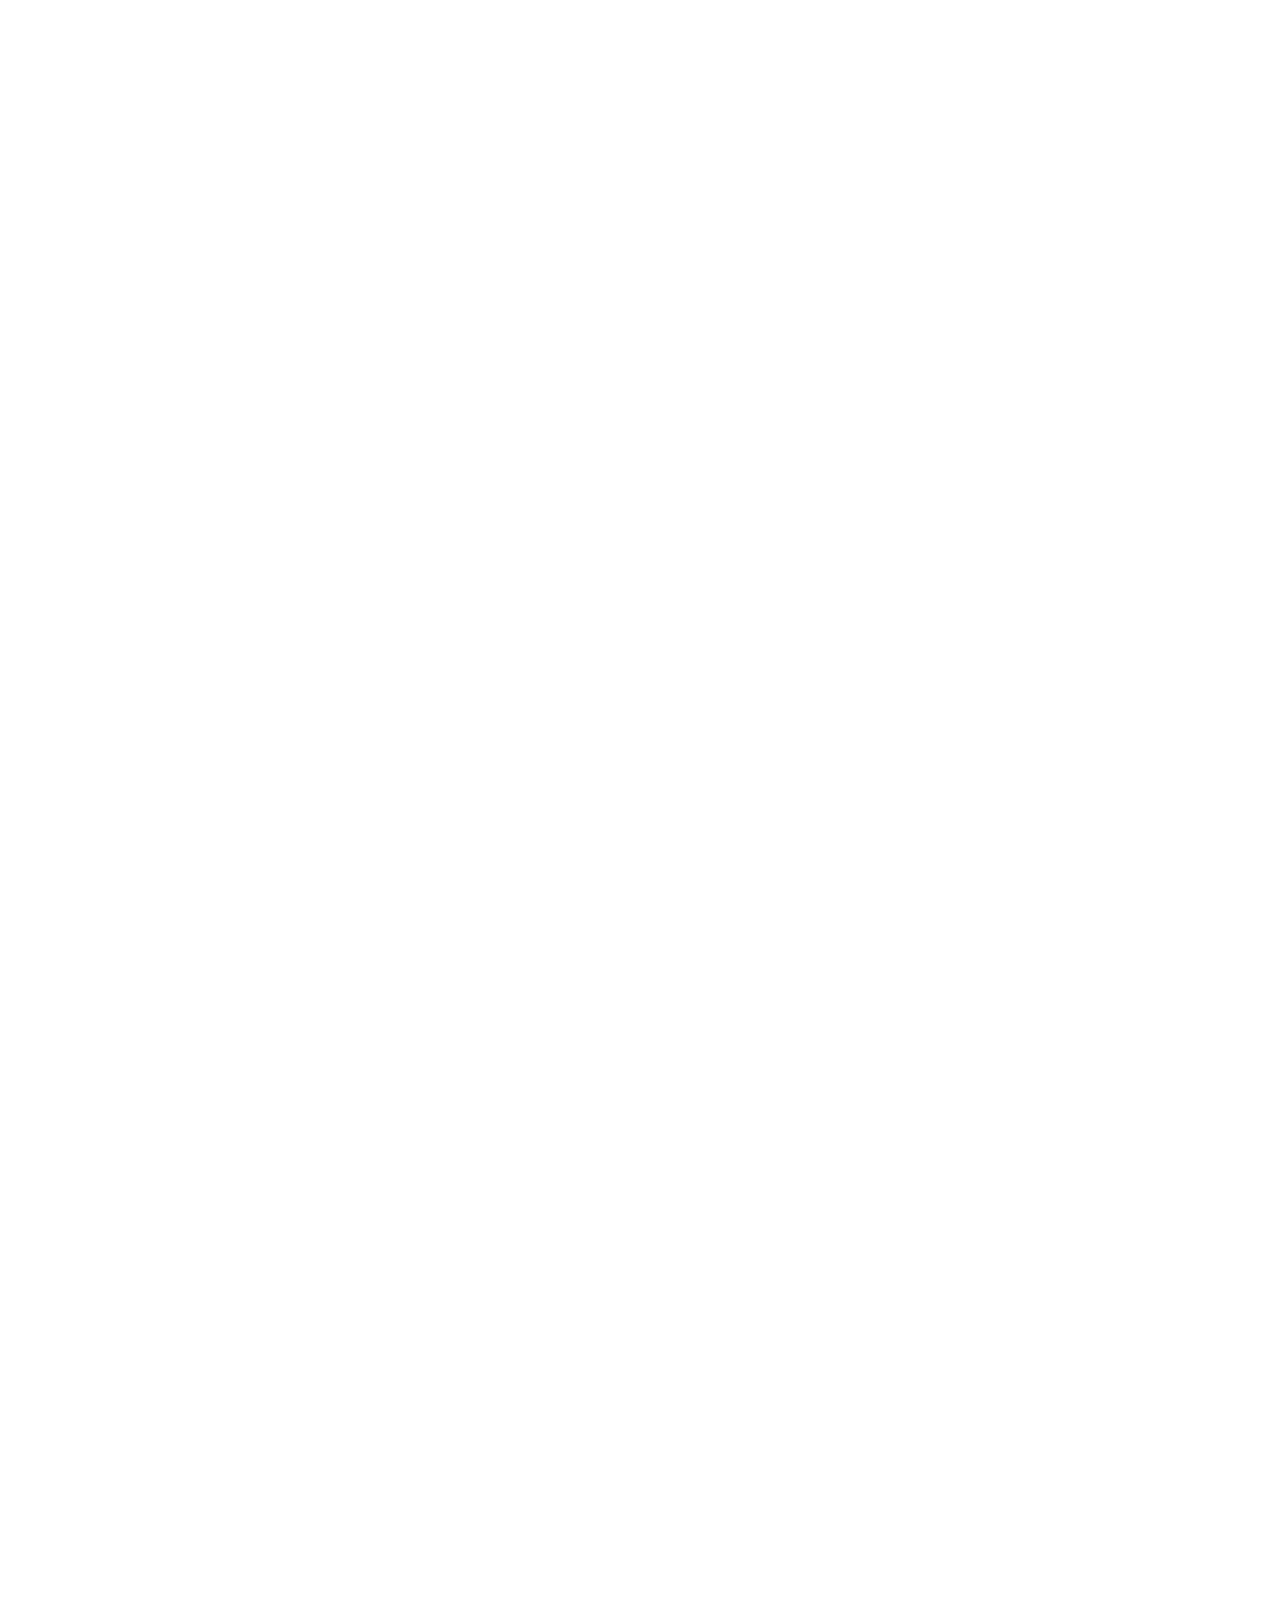
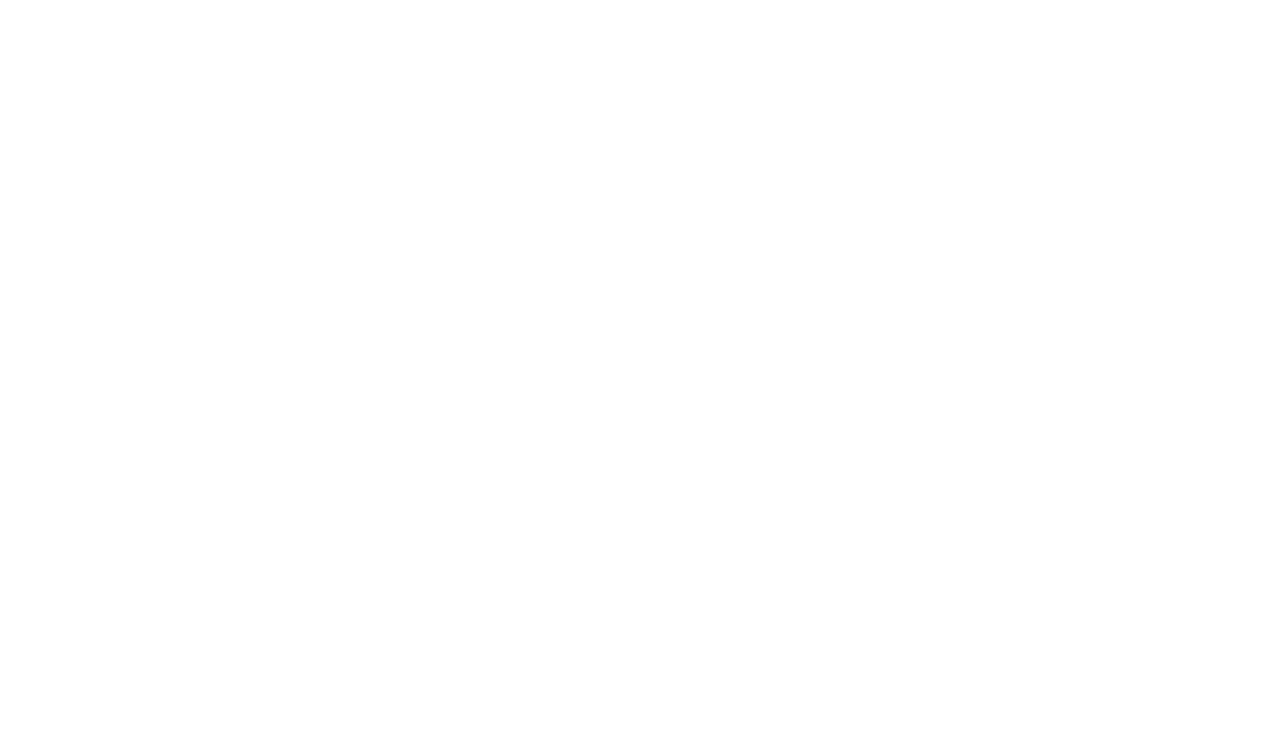
==== commit 65c0eb71: "final commit" ====
--- a/autos.html
+++ b/autos.html
@@ -670,6 +670,14 @@
       </div>
     </section>
 
+    <section>
+      <div class="container">
+        <div class="row my-5">
+          <img src="./image/banner3.png" class="img-fluid" alt="" />
+        </div>
+      </div>
+    </section>
+
     <!-- Footer -->
     <footer class="container text-center text-lg-start bg-light text-muted">
       <!-- Section: Social media -->
